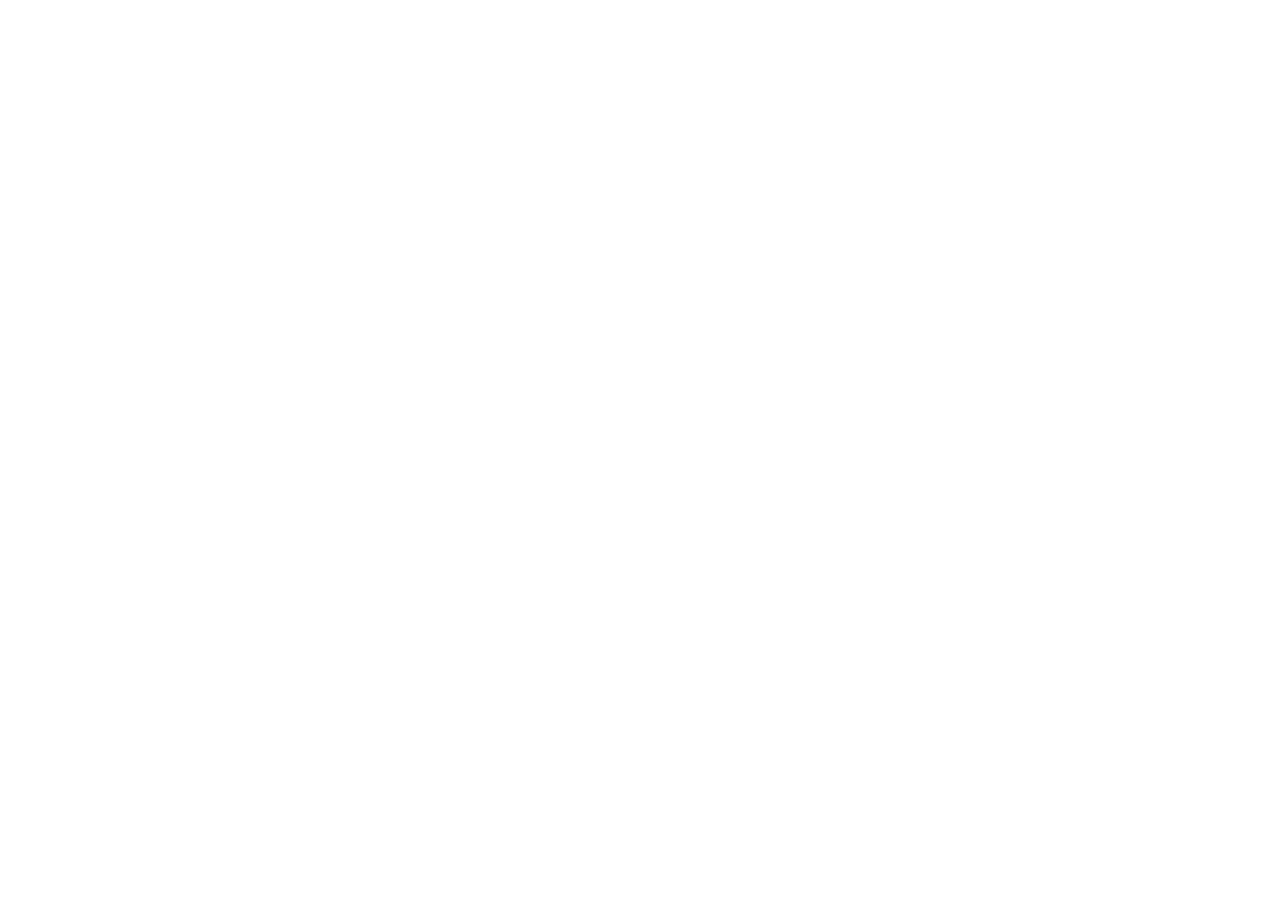
==== website/battles/battle-viewer/index.html @ f08a36cb "Refactored and added stuff (niemand leest dit)" ====
<!DOCTYPE html>

<html>
<link href='style.css' rel='stylesheet' />

<body>
    <div id="card-slot-prefab" class="card-slot" hidden>
        <p id="card-text"></p>
    </div>
    <div id="player-side-prefab" data-side-id="-1" hidden>
        <h1>PLAYER</h1>
        <h2>Bench:</h2>
        <div id="bench">
            <div id="bench-list" class="slot-list"></div>
        </div>
        <h2>Hand:</h2>
        <div id="hand">
            <div id="hand-list" class="slot-list"></div>
        </div>
        <button onclick="drawCard()">Draw card</button>
        <h2>Take pile:</h2>
        <div id="take-pile">
            <div id="take-pile-list" class="slot-list"></div>
        </div>
        <h2>Throw pile:</h2>
        <div id="throw-pile">
            <div id="throw-pile-list" class="slot-list"></div>
        </div>
    </div>

    <div id="opponent-side-prefab" data-side-id="-1" hidden>
        <h1>OPPONENT</h1>
        <h2>Bench:</h2>
        <div id="bench">
            <div id="bench-list" class="slot-list"></div>
        </div>
        <h2>Hand:</h2>
        <div id="hand">
            <div id="hand-list" class="slot-list"></div>
        </div>
        <h2>Take pile:</h2>
        <div id="take-pile">
            <div id="take-pile-list" class="slot-list"></div>
        </div>
        <h2>Throw pile:</h2>
        <div id="throw-pile">
            <div id="throw-pile-list" class="slot-list"></div>
        </div>
    </div>

    <div id="battle-side-list"></div>
</body>
<script src="../../IO.js"></script>
<script src="script.js"></script>

</html>
---- website/battles/battle-viewer/style.css ----
#bench {
    width: 800px;
    background-color: red;
}

#hand {
    width: 800px;
    background-color: blue;
}

#take-pile {
    width: 800px;
    background-color: green;
}

#throw-pile {
    width: 800px;
    background-color: yellow;
}

.card-slot {
    height: 100px;
    width: 100px;
    background-color: lime;
    float: left;
    margin: 10px;
    padding: 10px;
}

.slot-list {
    overflow: hidden;
}
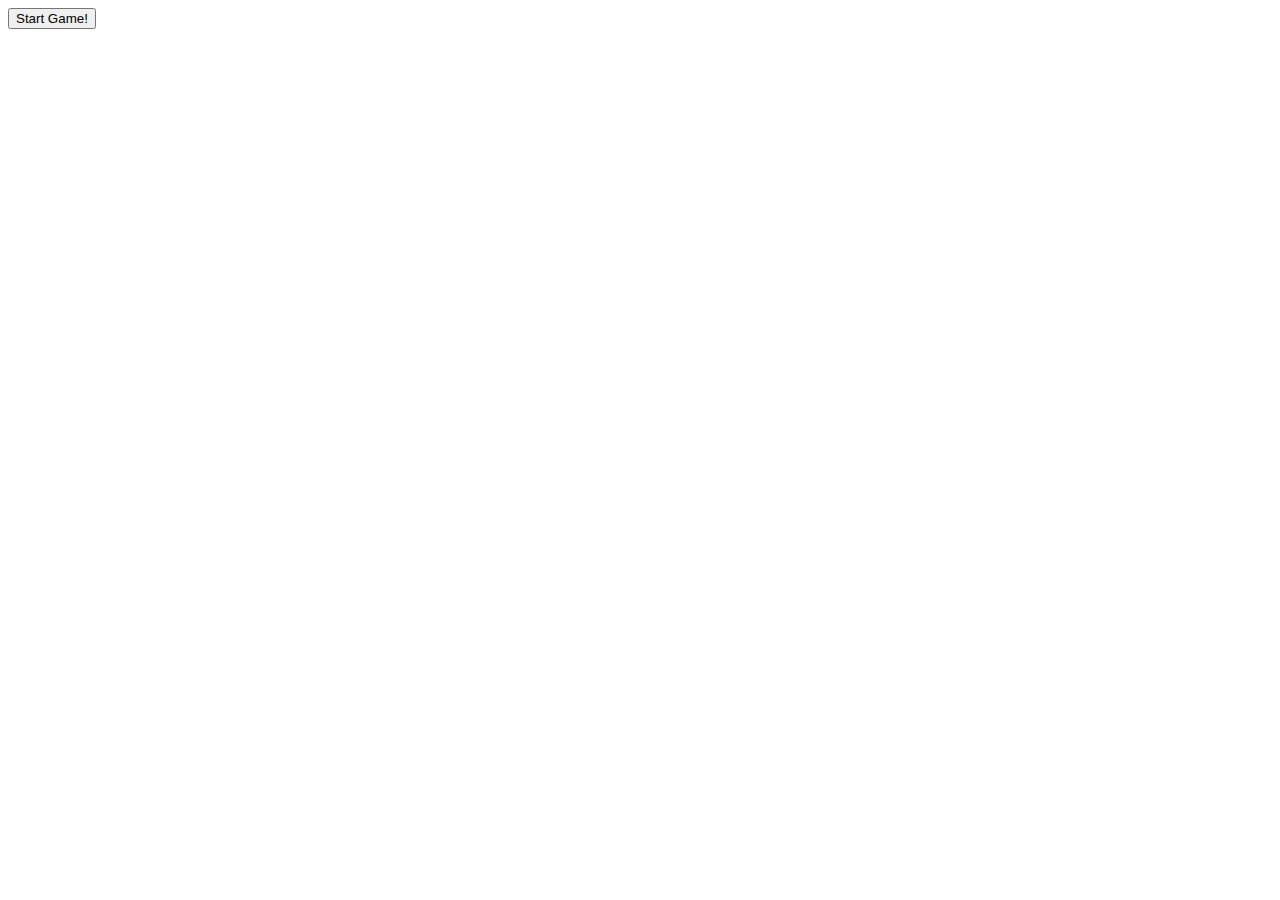
==== commit 7ef7be2f: "uhh" ====
--- a/website/battles/battle-viewer/index.html
+++ b/website/battles/battle-viewer/index.html
@@ -4,6 +4,7 @@
 <link href='style.css' rel='stylesheet' />
 
 <body>
+    <button id="start-game-button" onclick="startBattle()">Start Game!</button>
     <div id="card-slot-prefab" class="card-slot" hidden>
         <p id="card-text"></p>
     </div>
@@ -50,7 +51,7 @@
 
     <div id="battle-side-list"></div>
 </body>
-<script src="../../IO.js"></script>
+<script src="../../io.js"></script>
 <script src="script.js"></script>
 
 </html>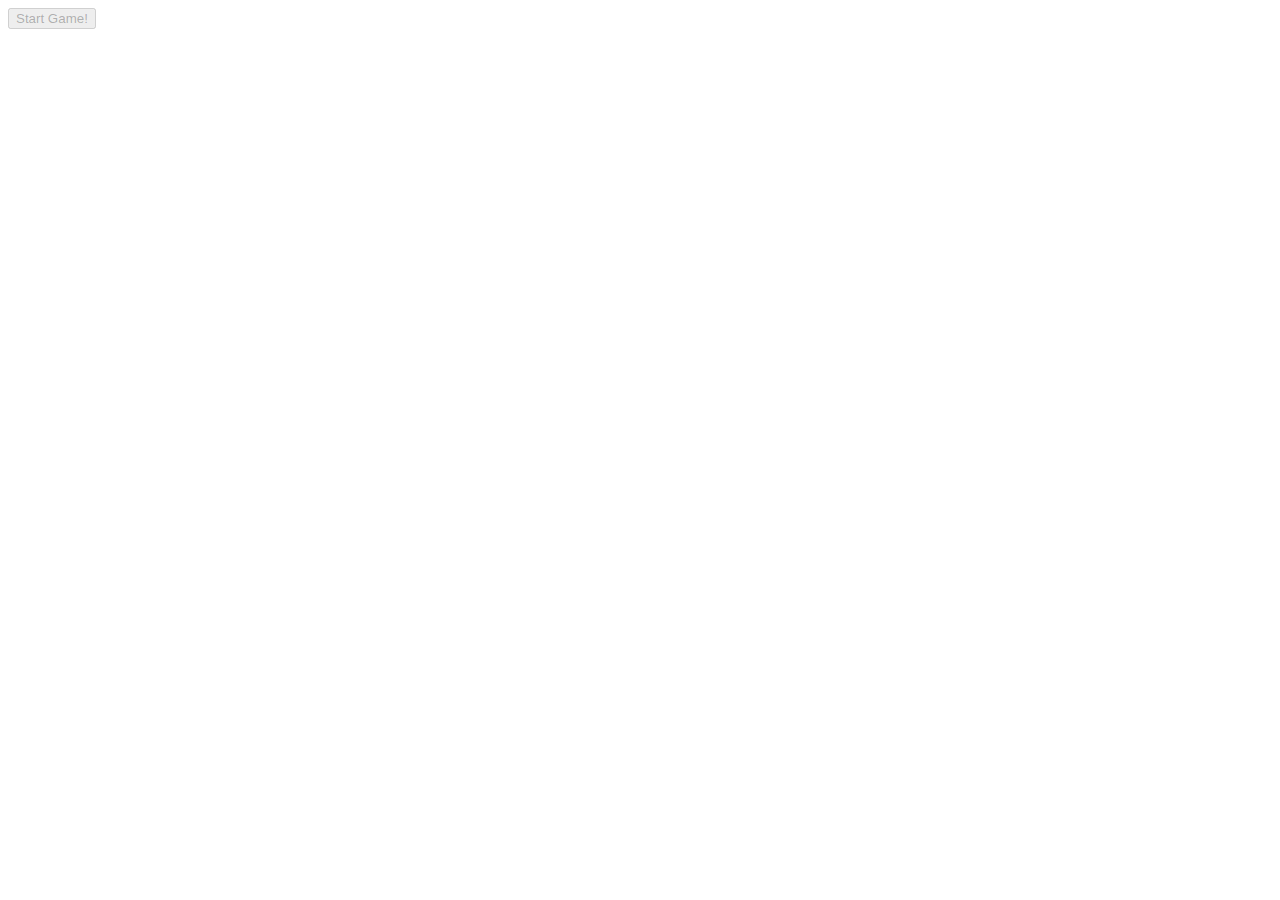
==== commit 3534962c: "Update!" ====
--- a/website/battles/battle-viewer/index.html
+++ b/website/battles/battle-viewer/index.html
@@ -4,9 +4,17 @@
 <link href='style.css' rel='stylesheet' />
 
 <body>
-    <button id="start-game-button" onclick="startBattle()">Start Game!</button>
-    <div id="card-slot-prefab" class="card-slot" hidden>
+    <button id="start-game-button" onclick="startBattle()" disabled>Start Game!</button>
+    <div id="attack-prefab" class="attack" data-id="-1" hidden>
+        <p id="name-text"></p>
+        <p id="damage-text"></p>
+        <button id="attack-button" onclick="attack(this.parentElement)" hidden>Use attack</button>
+    </div>
+    <div id="card-slot-prefab" class="card-slot" data-id="-1" hidden>
         <p id="card-text"></p>
+        <p id="hp-text"></p>
+        <div id="attack-list"></div>
+        <button id="play-card-button" onclick="playCard(this.parentElement)" hidden>Play card!</button>
     </div>
     <div id="player-side-prefab" data-side-id="-1" hidden>
         <h1>PLAYER</h1>
@@ -18,7 +26,7 @@
         <div id="hand">
             <div id="hand-list" class="slot-list"></div>
         </div>
-        <button onclick="drawCard()">Draw card</button>
+        <button id="end-turn-button" onclick="endTurn()" disabled>End turn</button>
         <h2>Take pile:</h2>
         <div id="take-pile">
             <div id="take-pile-list" class="slot-list"></div>
--- a/website/battles/battle-viewer/style.css
+++ b/website/battles/battle-viewer/style.css
@@ -19,7 +19,7 @@
 }
 
 .card-slot {
-    height: 100px;
+    height: 300px;
     width: 100px;
     background-color: lime;
     float: left;
@@ -29,4 +29,8 @@
 
 .slot-list {
     overflow: hidden;
+}
+
+.attack {
+    background-color: tomato;
 }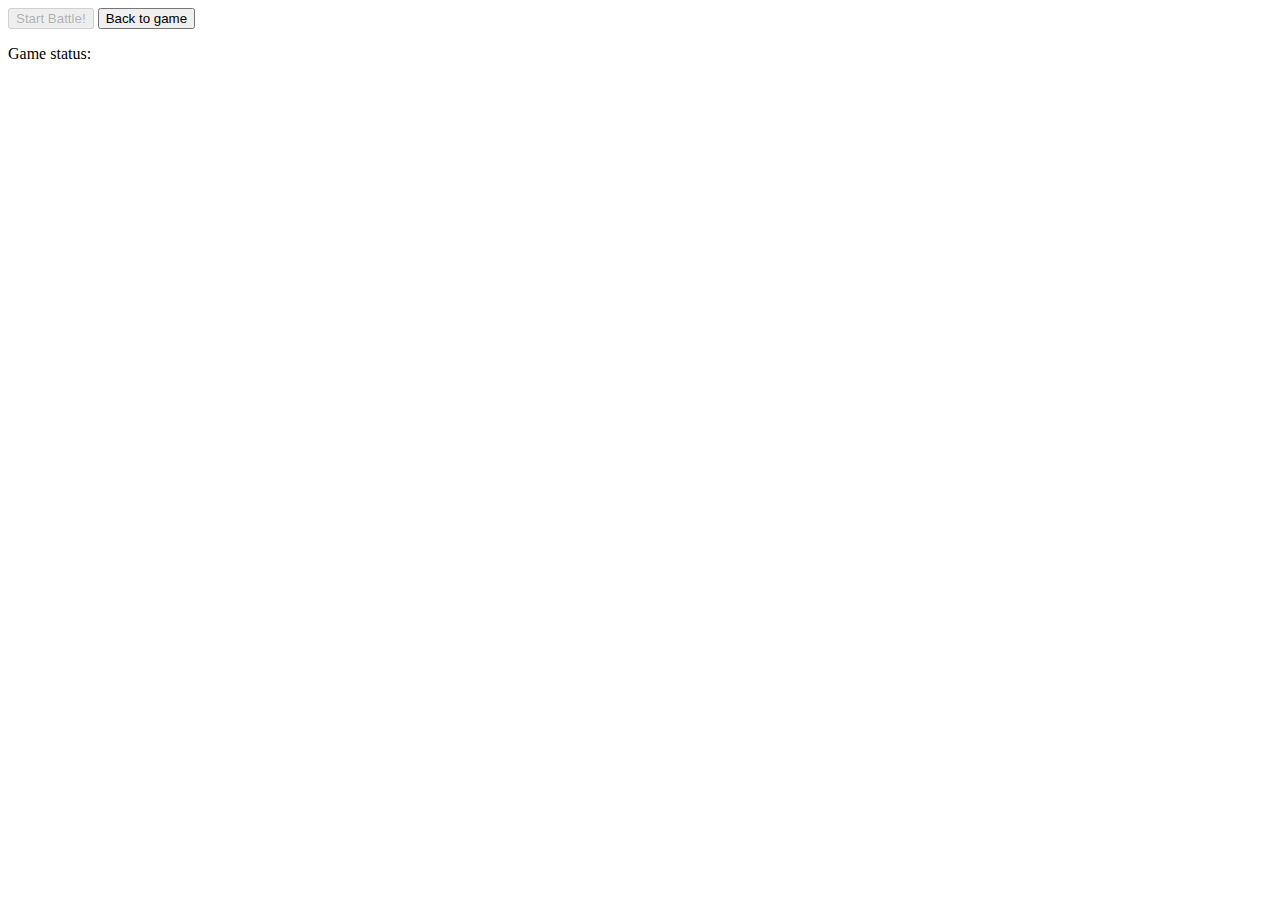
==== commit aac308b7: "Added JS engine" ====
--- a/website/battles/battle-viewer/index.html
+++ b/website/battles/battle-viewer/index.html
@@ -4,7 +4,10 @@
 <link href='style.css' rel='stylesheet' />
 
 <body>
-    <button id="start-game-button" onclick="startBattle()" disabled>Start Game!</button>
+    <button id="start-battle-button" onclick="startBattle()" disabled>Start Battle!</button>
+    <button id="back-to-game-button" onclick="backToGame()">Back to game</button>
+    </p>Game status: <span id="status-text"></span></p>
+
     <div id="attack-prefab" class="attack" data-id="-1" hidden>
         <p id="name-text"></p>
         <p id="damage-text"></p>
@@ -35,6 +38,10 @@
         <div id="throw-pile">
             <div id="throw-pile-list" class="slot-list"></div>
         </div>
+        <h2>Prizes:</h2>
+        <div id="prizes">
+            <div id="prizes-list" class="slot-list"></div>
+        </div>
     </div>
 
     <div id="opponent-side-prefab" data-side-id="-1" hidden>
@@ -55,6 +62,10 @@
         <div id="throw-pile">
             <div id="throw-pile-list" class="slot-list"></div>
         </div>
+        <h2>Prizes:</h2>
+        <div id="prizes">
+            <div id="prizes-list" class="slot-list"></div>
+        </div>
     </div>
 
     <div id="battle-side-list"></div>
